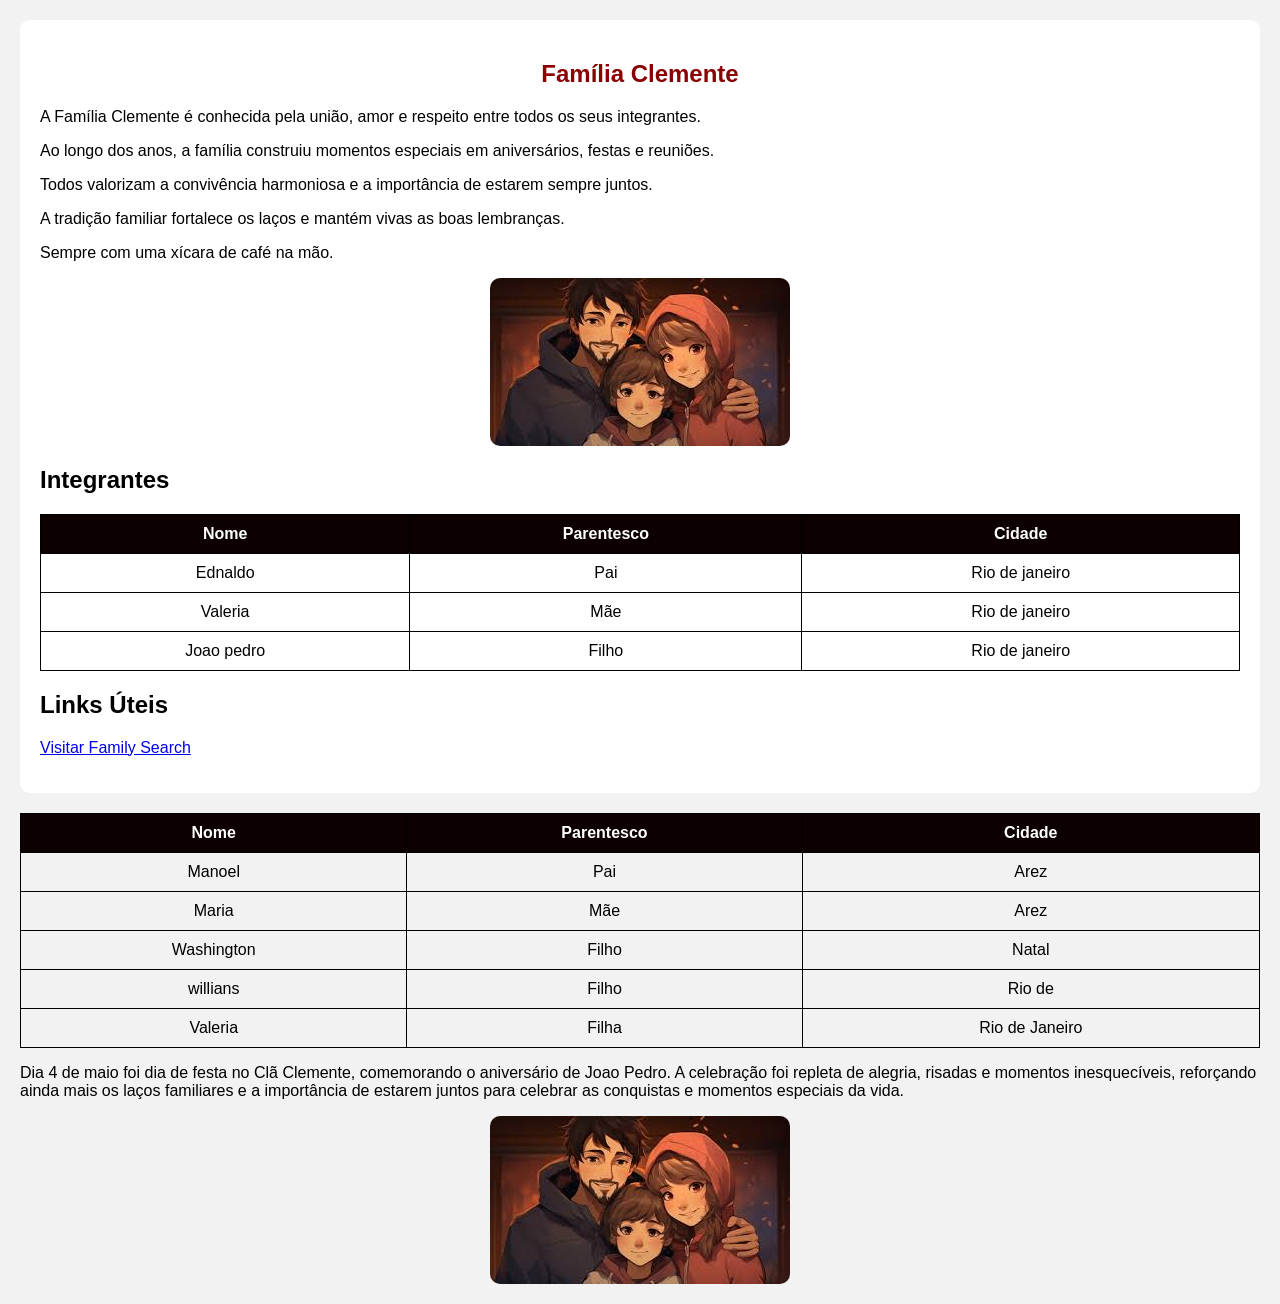
==== clemente.html @ fa7ce885 "fazer" ====
<!DOCTYPE html>
<html lang="pt-BR">
<head>
<meta charset="UTF-8">
<meta name="viewport" content="width=device-width, initial-scale=1.0">
<title>Família Clemente</title>

<style>
body{
    font-family: Arial, sans-serif;
    margin: 20px;
    background-color: #f2f2f2;
}

h1{
    text-align: center;
    color: darkred;
}

section{
    background: white;
    padding: 20px;
    border-radius: 10px;
}

img{
    width: 300px;
    display: block;
    margin: auto;
    border-radius: 10px;
}

table{
    width: 100%;
    border-collapse: collapse;
    margin-top: 20px;
}

th, td{
    border: 1px solid black;
    padding: 10px;
    text-align: center;
}

th{
    background-color: rgb(13, 0, 0);
    color: white;
}
</style>

</head>
<body>

<section>

<h1>Família Clemente</h1>

<p>A Família Clemente é conhecida pela união, amor e respeito entre todos os seus integrantes.</p>

<p>Ao longo dos anos, a família construiu momentos especiais em aniversários, festas e reuniões.</p>

<p>Todos valorizam a convivência harmoniosa e a importância de estarem sempre juntos.</p>

<p>A tradição familiar fortalece os laços e mantém vivas as boas lembranças.</p>

<p>Sempre com uma xícara de café na mão.</p>

<img src="familia.jpg" alt="Membros da Família Clemente reunidos e sorrindo em ambiente interno acolhedor, transmitindo união e carinho familiar">

<h2>Integrantes</h2>

<table>
<tr>
<th>Nome</th>
<th>Parentesco</th>
<th>Cidade</th>
</tr>

<tr>
<td>Ednaldo</td>
<td>Pai</td>
<td>Rio de janeiro
</td>
</tr>

<tr>
<td>Valeria</td>
<td>Mãe</td>
<td>Rio de janeiro</td>
</tr>

<tr>
<td>Joao pedro</td>
<td>Filho</td>
<td>Rio de janeiro</td>
</tr>

</table>

<h2>Links Úteis</h2>

<p>
<a href="https://www.familysearch.org" target="_blank">
Visitar Family Search
</a>
</p>
</section>
</body>
</html>
<table>

    <tr>
        <th>Nome</th>
        <th>Parentesco</th>
        <th>Cidade</th>
    </tr>
    <tr>
        <td>Manoel</td>
        <td>Pai</td>
        <td>Arez</td>
    </tr>
    <tr>
        <td>Maria</td>
        <td>Mãe</td>
        <td>Arez</td>
    </tr>

    <tr>
        <td>Washington</td>
        <td>Filho</td>
        <td>Natal</td>

    </tr>
    <tr>
        <td>willians</td>
        <td>Filho</td>
        <td>Rio de </td>
            </tr>
            <tr>
                <td>Valeria</td>
                <td>Filha</td>
                <td>Rio de Janeiro</td>
            </tr>
</table>

<p>Dia 4 de maio foi dia de festa no Clã Clemente, comemorando o aniversário de Joao Pedro. A celebração foi repleta de alegria, risadas e momentos inesquecíveis, reforçando ainda mais os laços familiares e a importância de estarem juntos para celebrar as conquistas e momentos especiais da vida.
</p>

<img src="familia.jpg" alt="Membros da Família Clemente reunidos e sorrindo em ambiente interno acolhedor, transmitindo união e carinho familiar">
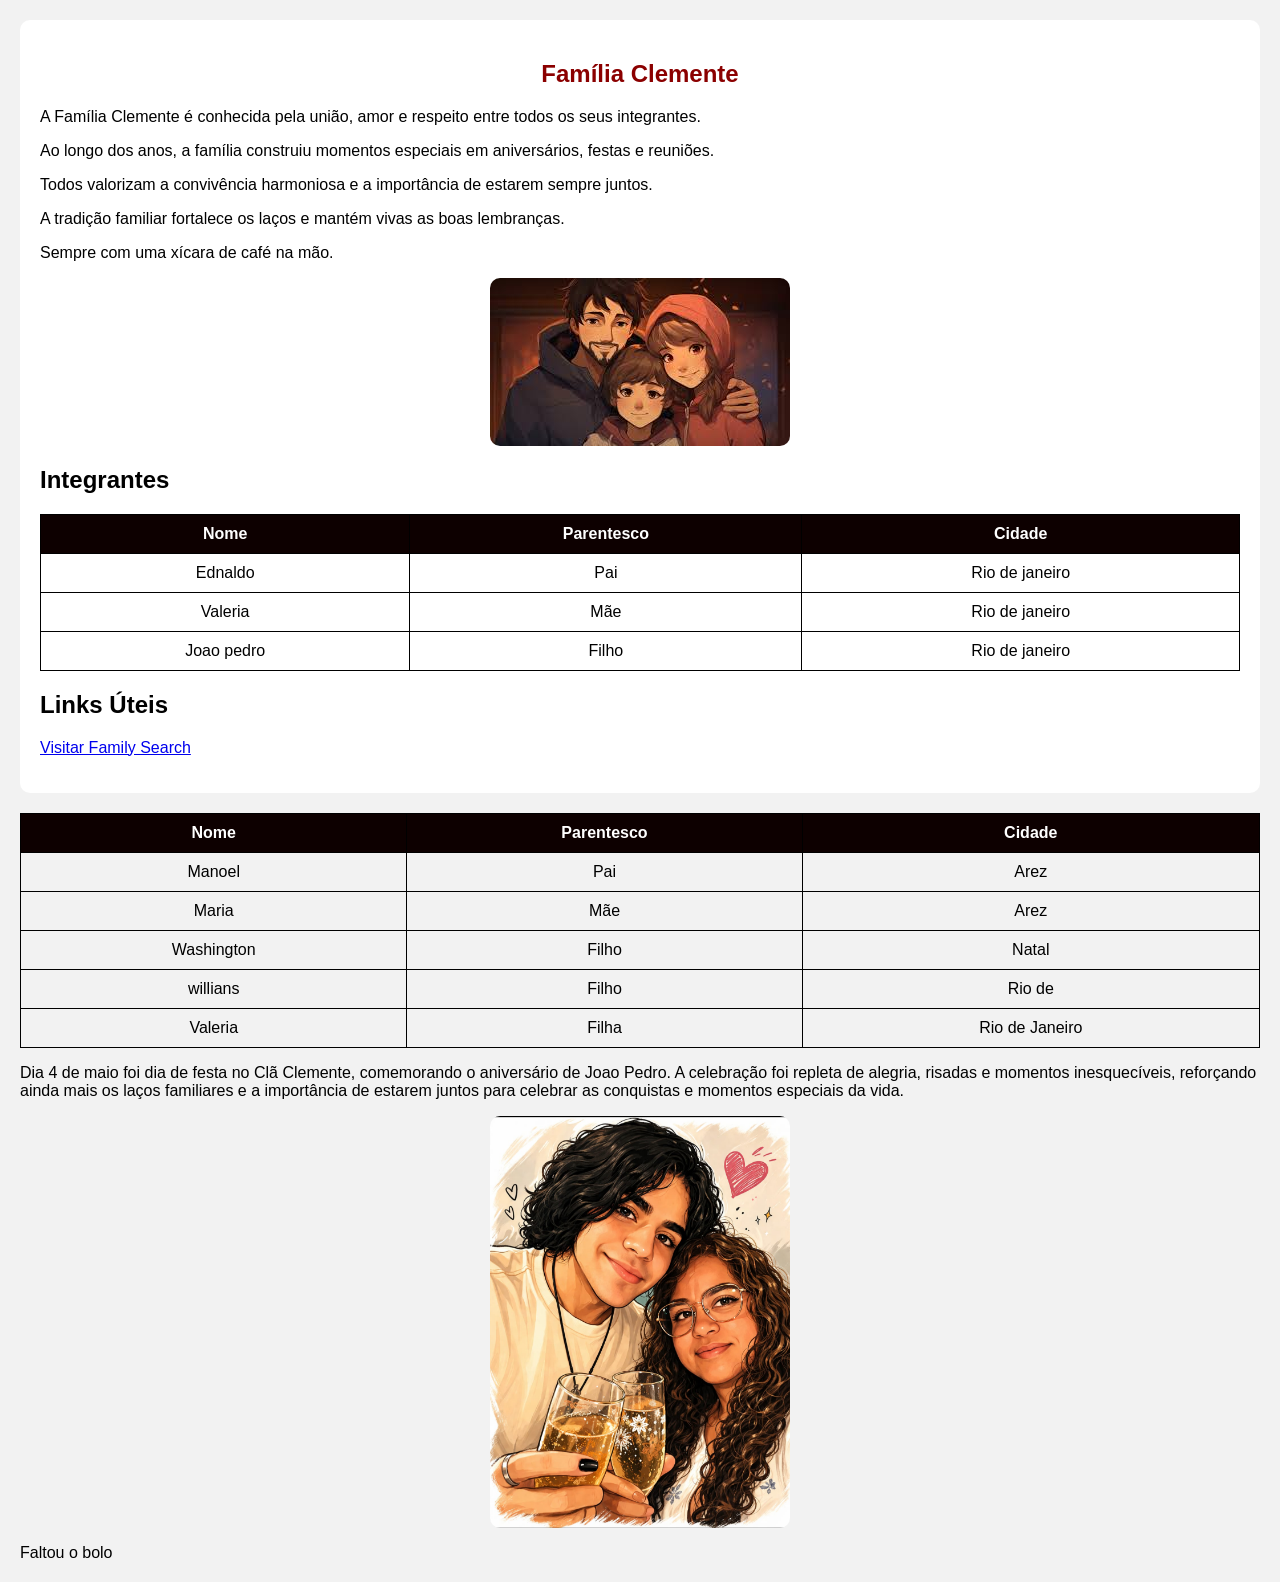
==== commit 8fd61eb6: "adiciona mensagem sobre a festa de aniversário e menciona falta de bolo" ====
--- a/clemente.html
+++ b/clemente.html
@@ -146,4 +146,6 @@
 <p>Dia 4 de maio foi dia de festa no Clã Clemente, comemorando o aniversário de Joao Pedro. A celebração foi repleta de alegria, risadas e momentos inesquecíveis, reforçando ainda mais os laços familiares e a importância de estarem juntos para celebrar as conquistas e momentos especiais da vida.
 </p>
 
-<img src="familia.jpg" alt="Membros da Família Clemente reunidos e sorrindo em ambiente interno acolhedor, transmitindo união e carinho familiar">+<img src="jpval.png" alt="Joao Pedro e Valeria">
+
+<p>Faltou o bolo</p>
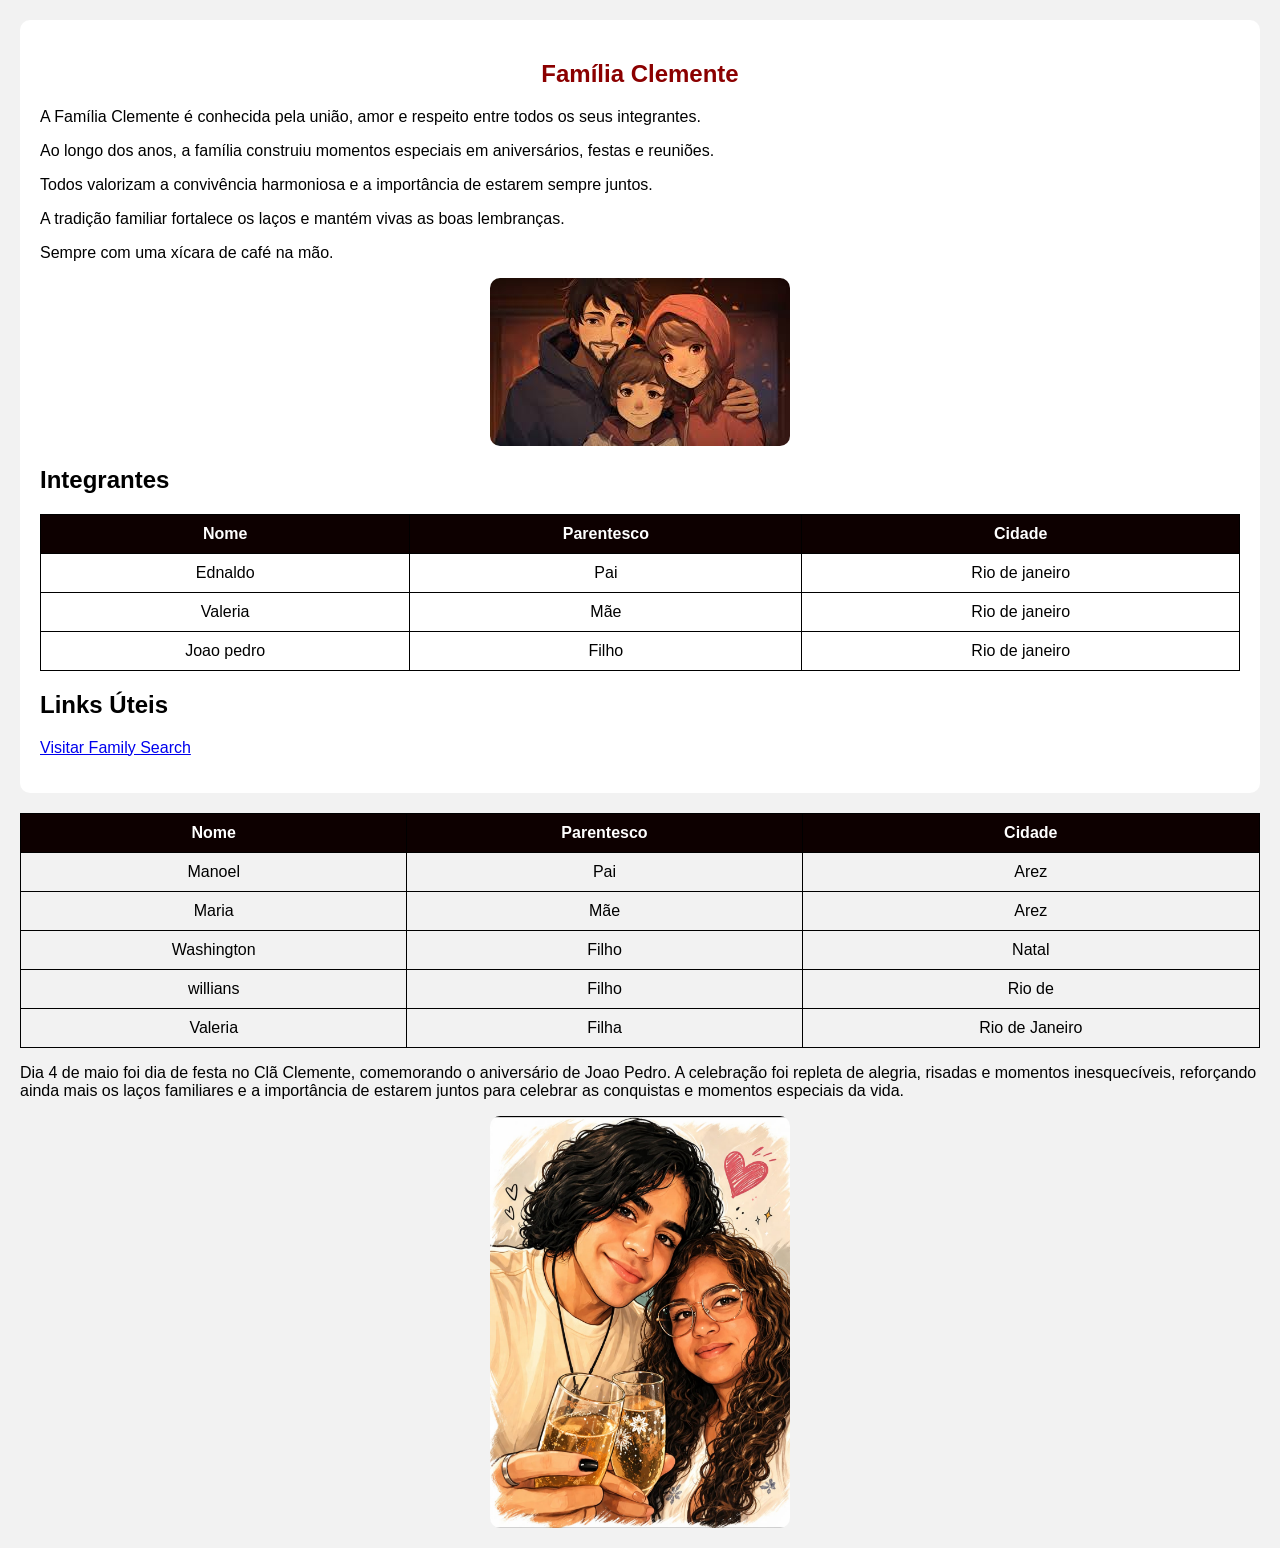
==== commit 1b52dc91: "Atualiza imagem de aniversário de Joao Pedro no clemente.html" ====
--- a/clemente.html
+++ b/clemente.html
@@ -146,6 +146,4 @@
 <p>Dia 4 de maio foi dia de festa no Clã Clemente, comemorando o aniversário de Joao Pedro. A celebração foi repleta de alegria, risadas e momentos inesquecíveis, reforçando ainda mais os laços familiares e a importância de estarem juntos para celebrar as conquistas e momentos especiais da vida.
 </p>
 
-<img src="jpval.png" alt="Joao Pedro e Valeria">
-
-<p>Faltou o bolo</p>+<img src="jpval.png" alt="Joao Pedro e Valeria">
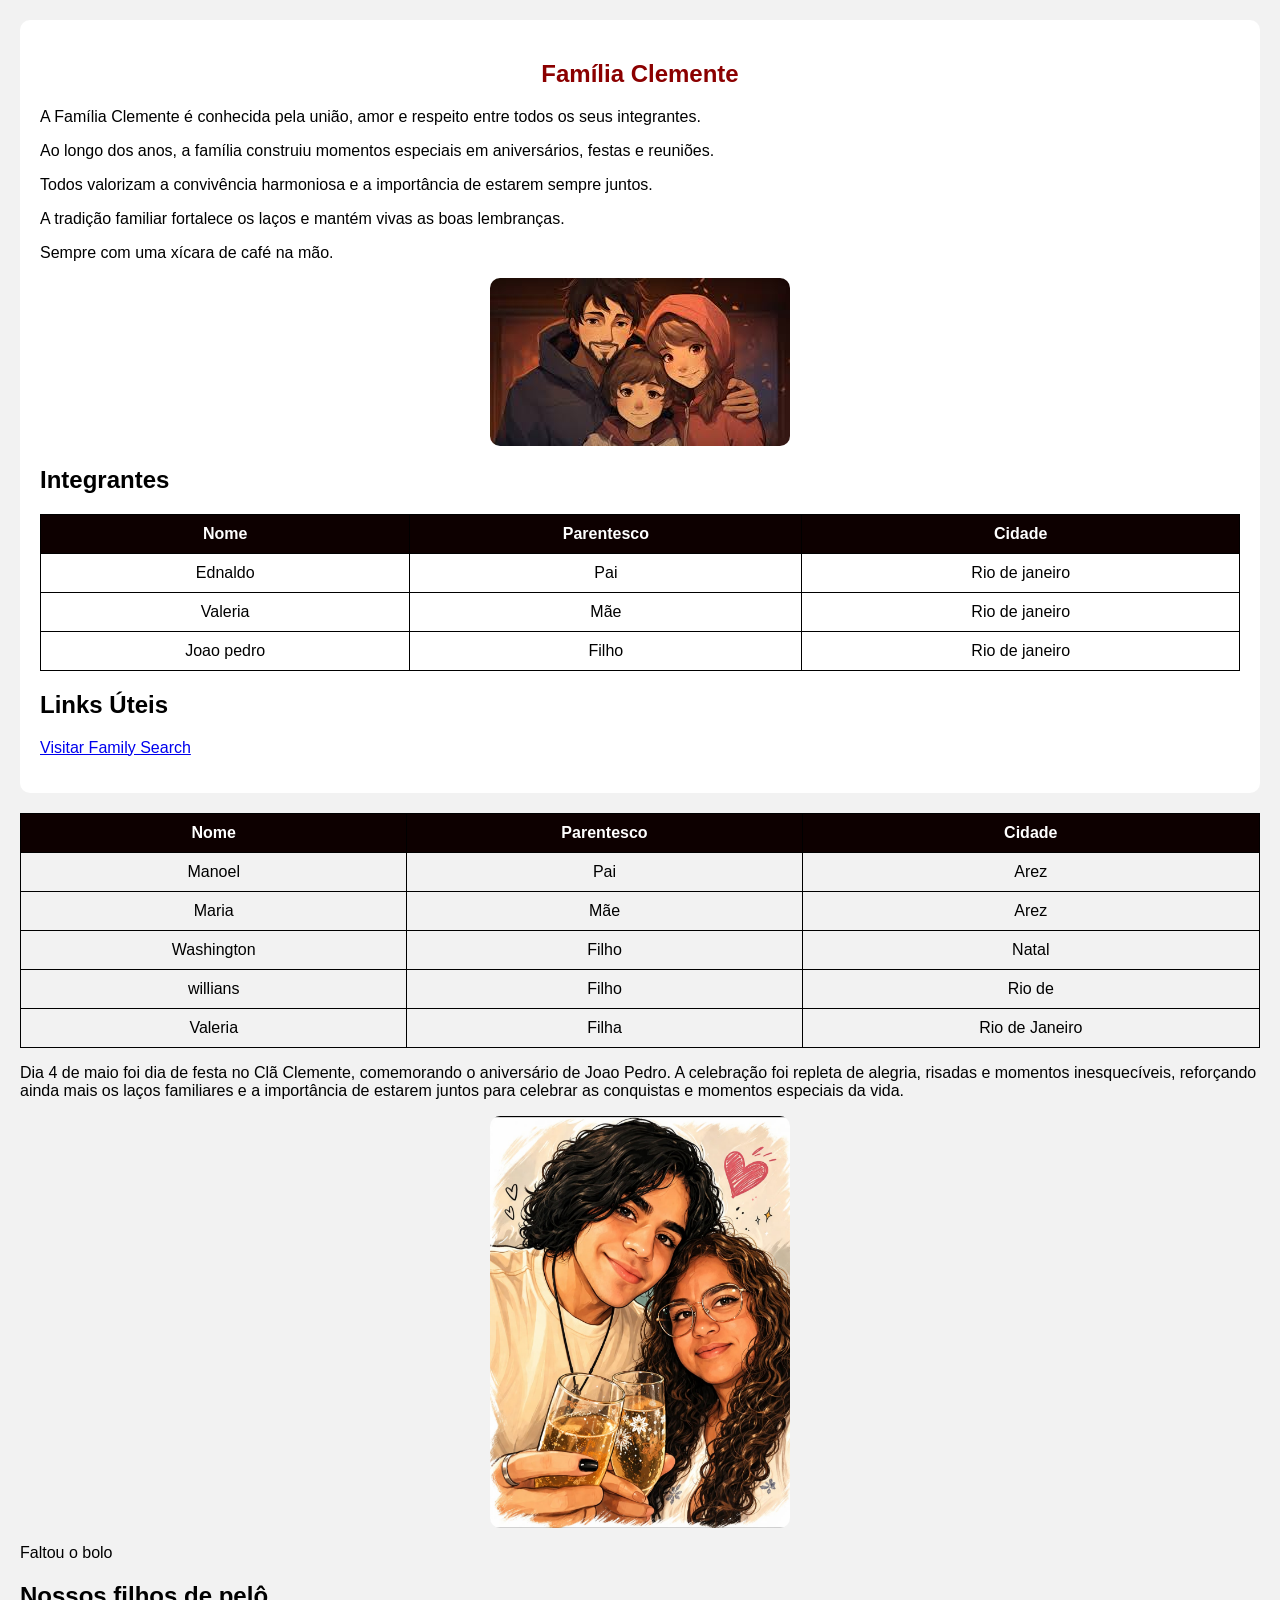
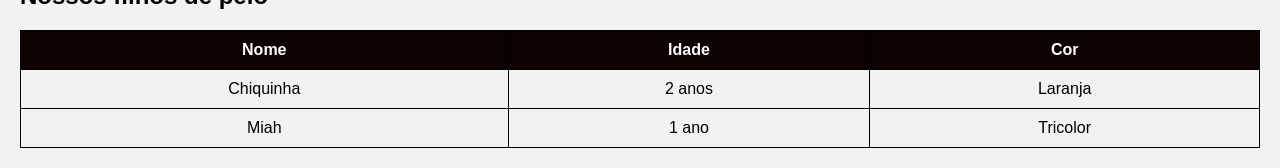
==== commit d5d13099: "Adiciona tabela de filhos de pelô e seção sobre eles no clemente.html" ====
--- a/clemente.html
+++ b/clemente.html
@@ -146,4 +146,26 @@
 <p>Dia 4 de maio foi dia de festa no Clã Clemente, comemorando o aniversário de Joao Pedro. A celebração foi repleta de alegria, risadas e momentos inesquecíveis, reforçando ainda mais os laços familiares e a importância de estarem juntos para celebrar as conquistas e momentos especiais da vida.
 </p>
 
-<img src="jpval.png" alt="Joao Pedro e Valeria">+<img src="jpval.png" alt="Joao Pedro e Valeria">
+
+<p>Faltou o bolo</p>
+
+<h2> Nossos filhos de pelô</h2>
+
+<table>
+    <tr>
+        <th>Nome</th>
+        <th>Idade</th>
+        <th>Cor</th>
+    </tr>
+    <tr>
+        <td>Chiquinha</td>
+        <td>2 anos</td>
+        <td>Laranja</td>
+    </tr>
+    <tr>
+        <td>Miah</td>
+        <td>1 ano</td>
+        <td>Tricolor</td>
+    </tr>
+</table>
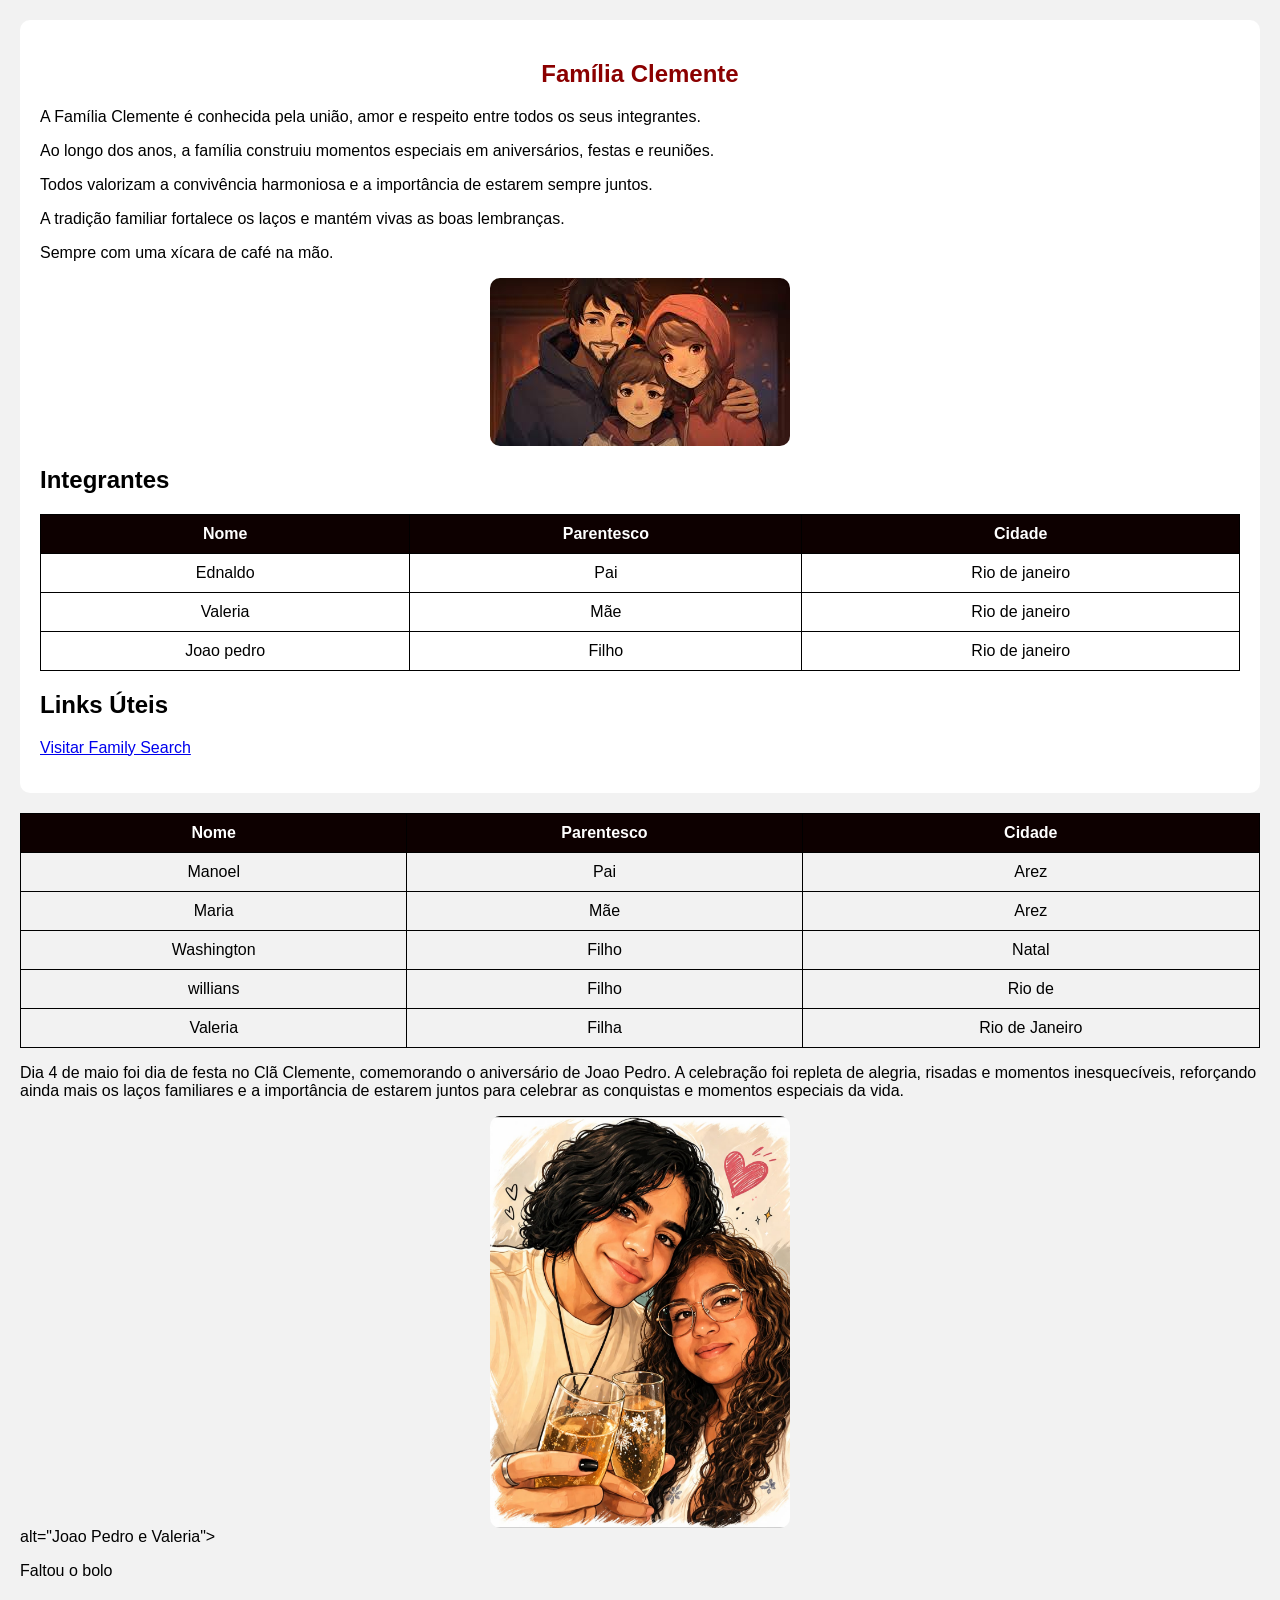
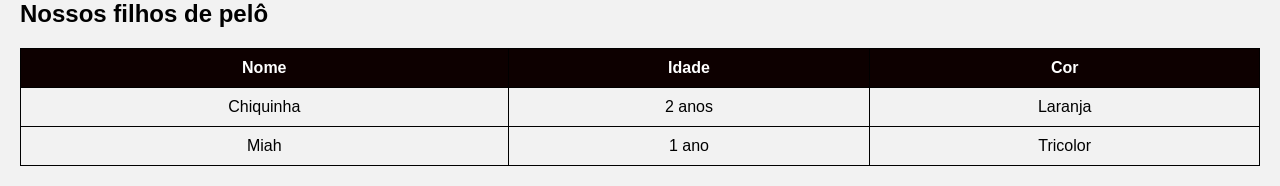
==== commit e03889ba: "editei foto" ====
--- a/clemente.html
+++ b/clemente.html
@@ -106,7 +106,7 @@
 </p>
 </section>
 </body>
-</html>
+
 <table>
 
     <tr>
@@ -146,7 +146,8 @@
 <p>Dia 4 de maio foi dia de festa no Clã Clemente, comemorando o aniversário de Joao Pedro. A celebração foi repleta de alegria, risadas e momentos inesquecíveis, reforçando ainda mais os laços familiares e a importância de estarem juntos para celebrar as conquistas e momentos especiais da vida.
 </p>
 
-<img src="jpval.png" alt="Joao Pedro e Valeria">
+<img src="jpval.png" style="width: 300px; height: auto;">
+alt="Joao Pedro e Valeria">
 
 <p>Faltou o bolo</p>
 
@@ -168,4 +169,6 @@
         <td>1 ano</td>
         <td>Tricolor</td>
     </tr>
-</table>+</table>
+</body>
+</html>
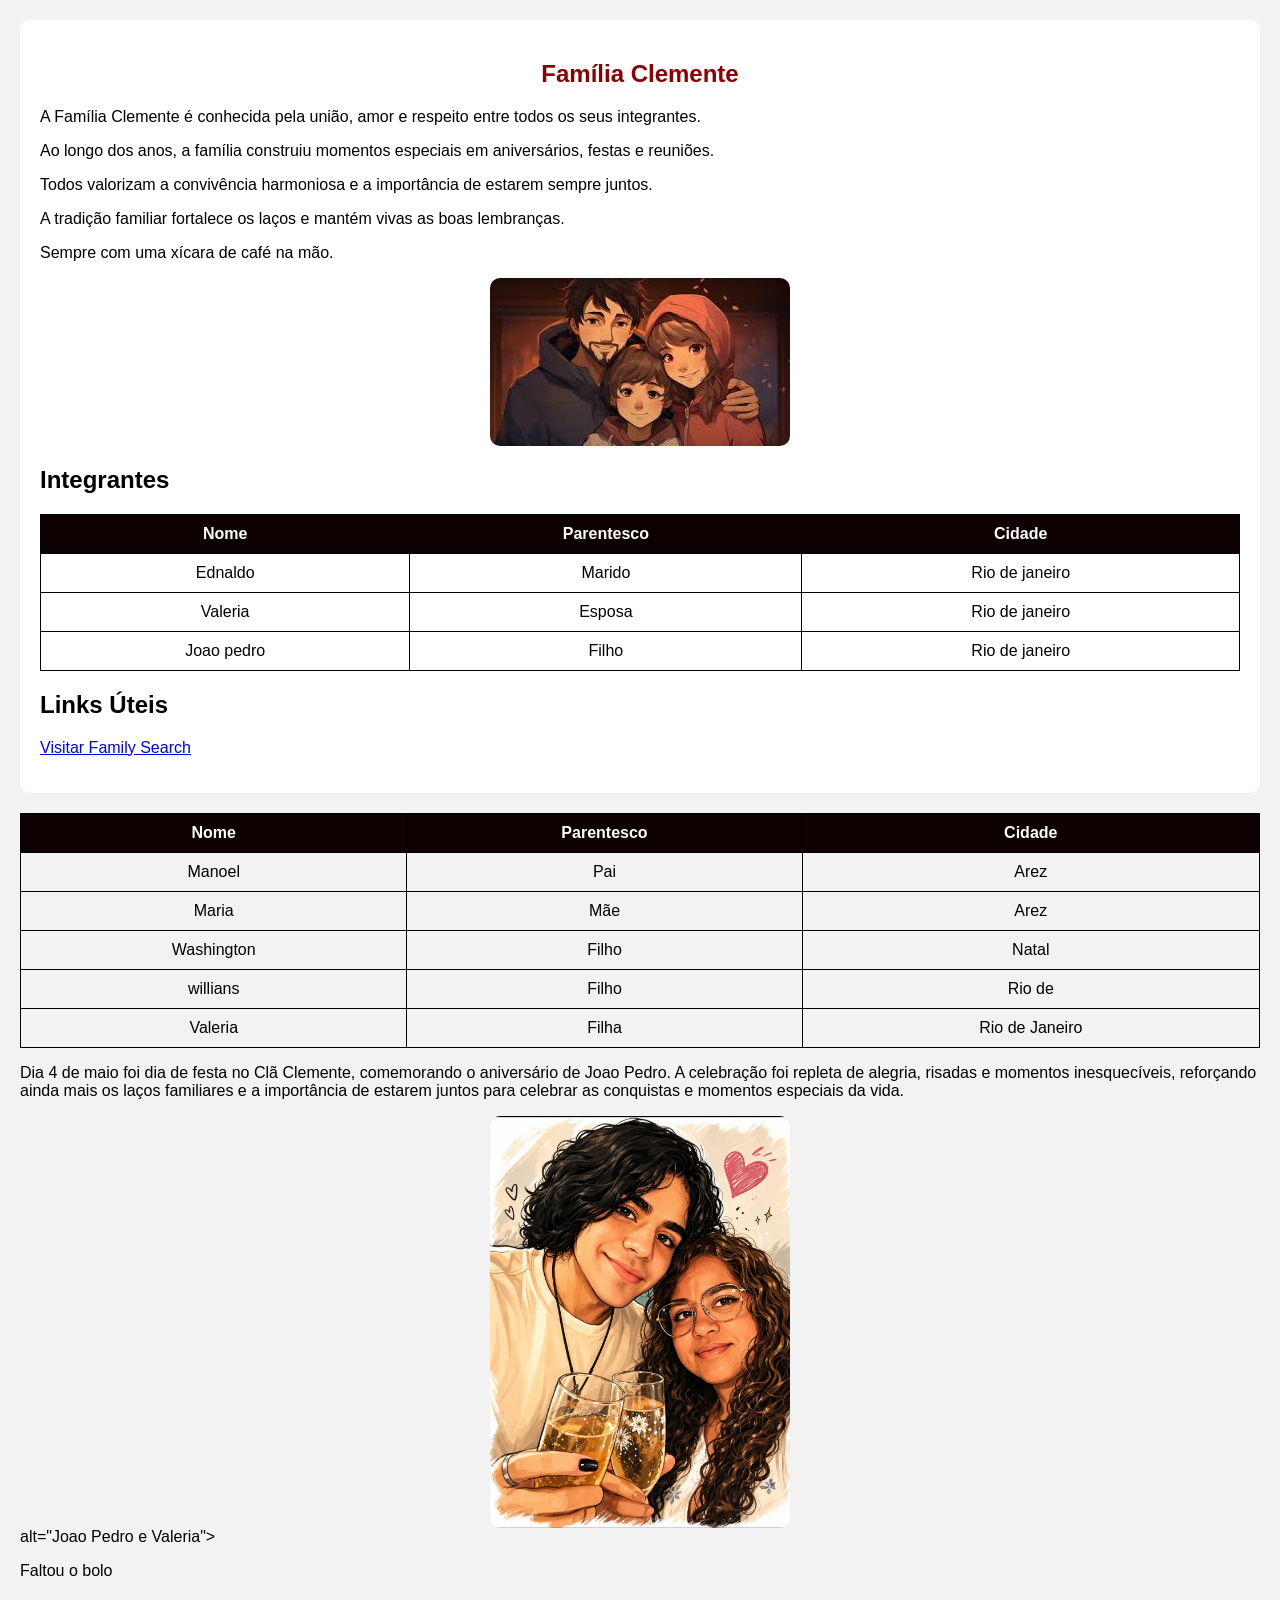
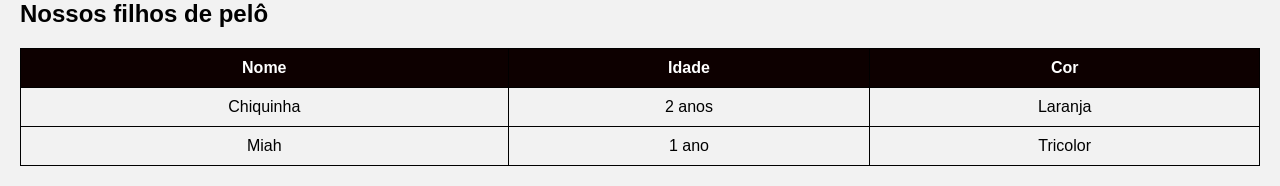
==== commit 915fc45a: "atualiza os termos de parentesco na tabela de integrantes" ====
--- a/clemente.html
+++ b/clemente.html
@@ -47,7 +47,6 @@
     color: white;
 }
 </style>
-
 </head>
 <body>
 
@@ -78,14 +77,14 @@
 
 <tr>
 <td>Ednaldo</td>
-<td>Pai</td>
+<td>Marido</td>
 <td>Rio de janeiro
 </td>
 </tr>
 
 <tr>
 <td>Valeria</td>
-<td>Mãe</td>
+<td>Esposa</td>
 <td>Rio de janeiro</td>
 </tr>
 
